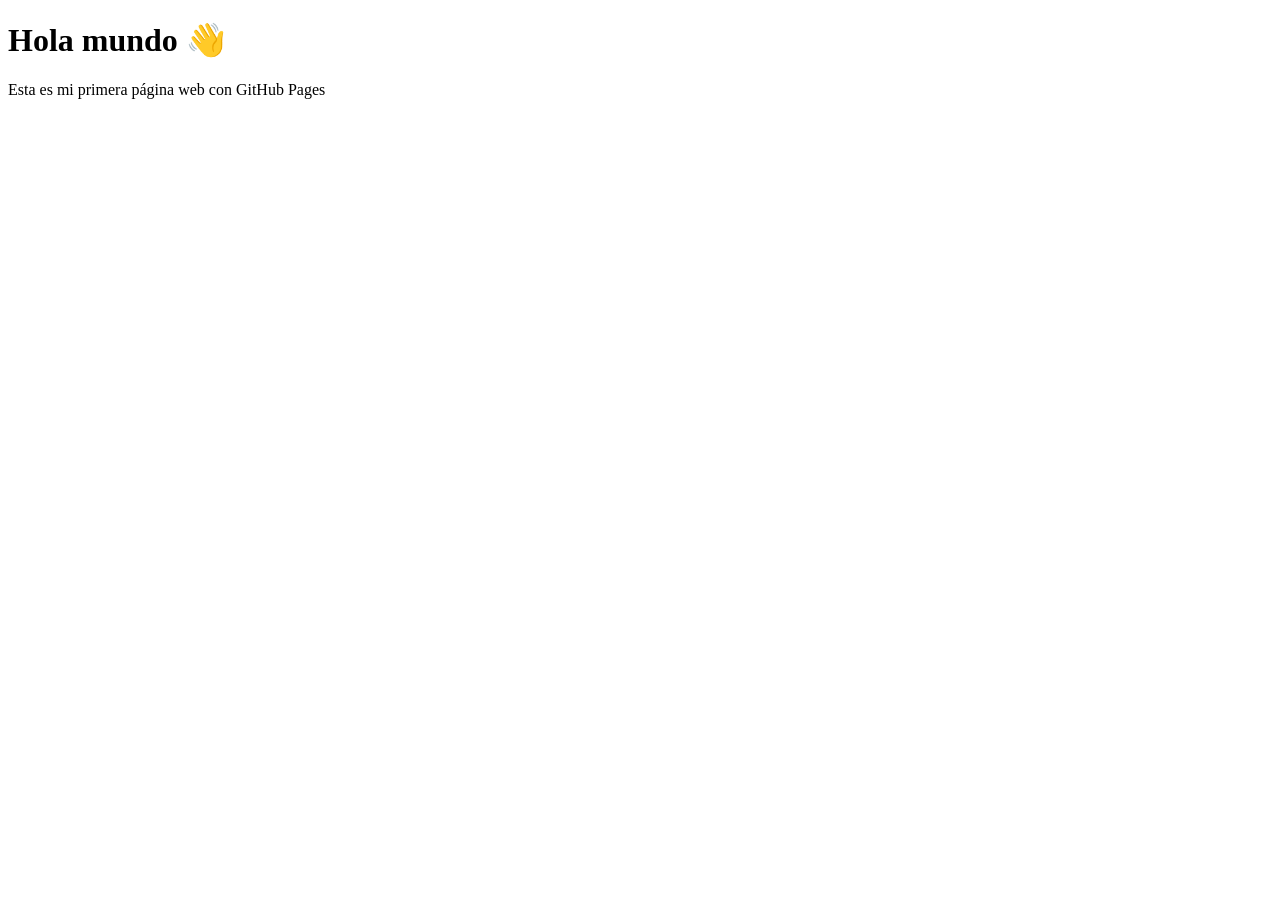
==== index.html @ 2db35939 "Add link to external stylesheet in index.html" ====
<!DOCTYPE html>
<html>
<head>
    <link rel="stylesheet" href="style.css">
    <title>Mi primera web</title>
</head>
<body>
    <h1>Hola mundo 👋</h1>
    <p>Esta es mi primera página web con GitHub Pages</p>
</body>
</html>
---- style.css ----
<style>
body {
    background-color: black;
    color: white;
    text-align: center;
}
</style>
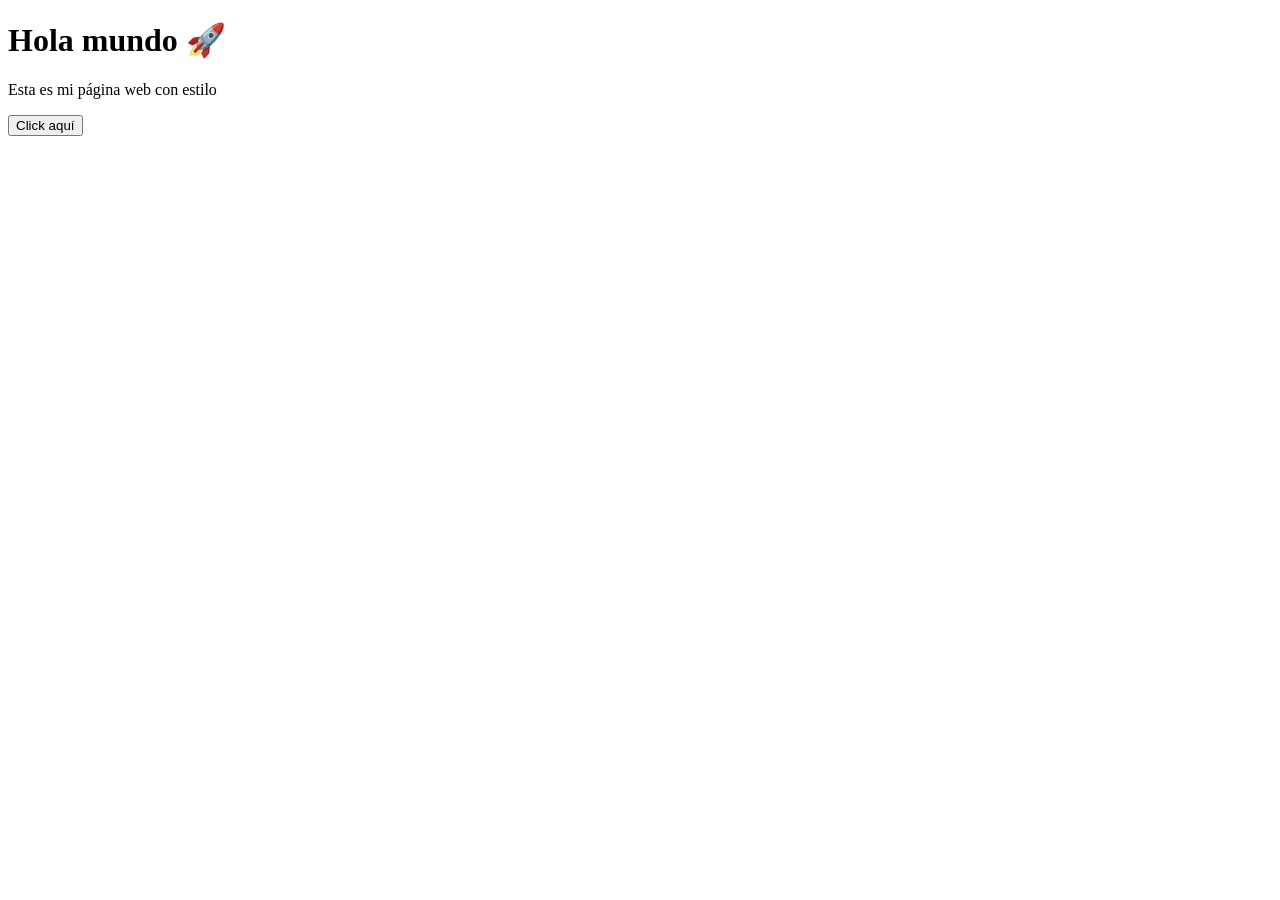
==== commit 030ae966: "Update index.html" ====
--- a/index.html
+++ b/index.html
@@ -1,11 +1,19 @@
 <!DOCTYPE html>
-<html>
+<html lang="es">
 <head>
+    <meta charset="UTF-8">
+    <title>Mi primera web</title>
+
+    <!-- Conexión con CSS -->
     <link rel="stylesheet" href="style.css">
-    <title>Mi primera web</title>
 </head>
+
 <body>
-    <h1>Hola mundo 👋</h1>
-    <p>Esta es mi primera página web con GitHub Pages</p>
+
+    <h1>Hola mundo 🚀</h1>
+    <p>Esta es mi página web con estilo</p>
+
+    <button>Click aquí</button>
+
 </body>
 </html>
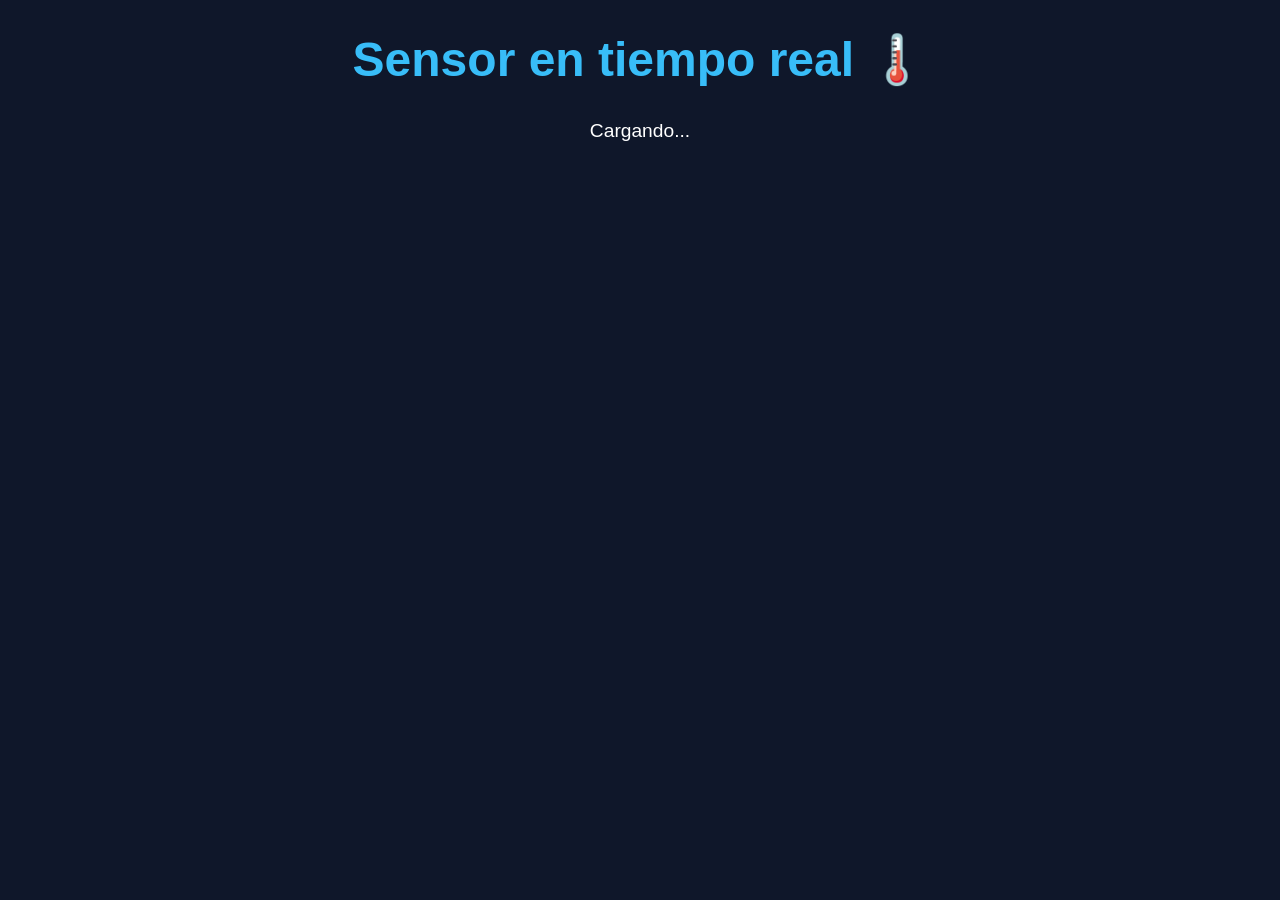
==== commit ace39361: "Update index.html" ====
--- a/index.html
+++ b/index.html
@@ -1,19 +1,32 @@
 <!DOCTYPE html>
-<html lang="es">
+<html>
 <head>
-    <meta charset="UTF-8">
-    <title>Mi primera web</title>
-
-    <!-- Conexión con CSS -->
+    <title>Dashboard</title>
     <link rel="stylesheet" href="style.css">
 </head>
 
 <body>
 
-    <h1>Hola mundo 🚀</h1>
-    <p>Esta es mi página web con estilo</p>
+    <h1>Sensor en tiempo real 🌡️</h1>
+    <p id="dato">Cargando...</p>
 
-    <button>Click aquí</button>
+    <script>
+        async function obtenerDato() {
+            try {
+                const response = await fetch("http://TU_IP:1880/data");
+                const data = await response.json();
+
+                document.getElementById("dato").innerText =
+                    data.valor + " " + data.unidad;
+
+            } catch (error) {
+                console.error("Error:", error);
+            }
+        }
+
+        // Actualiza cada 2 segundos
+        setInterval(obtenerDato, 2000);
+    </script>
 
 </body>
 </html>
--- a/style.css
+++ b/style.css
@@ -1,7 +1,33 @@
-<style>
+/* Fondo general */
 body {
-    background-color: black;
+    background-color: #0f172a;
     color: white;
     text-align: center;
+    font-family: Arial, sans-serif;
 }
-</style>
+
+/* Título */
+h1 {
+    color: #38bdf8;
+    font-size: 3em;
+}
+
+/* Texto */
+p {
+    font-size: 1.2em;
+}
+
+/* Botón */
+button {
+    background-color: #38bdf8;
+    color: black;
+    border: none;
+    padding: 10px 20px;
+    font-size: 1em;
+    border-radius: 8px;
+    cursor: pointer;
+}
+
+button:hover {
+    background-color: #0ea5e9;
+}
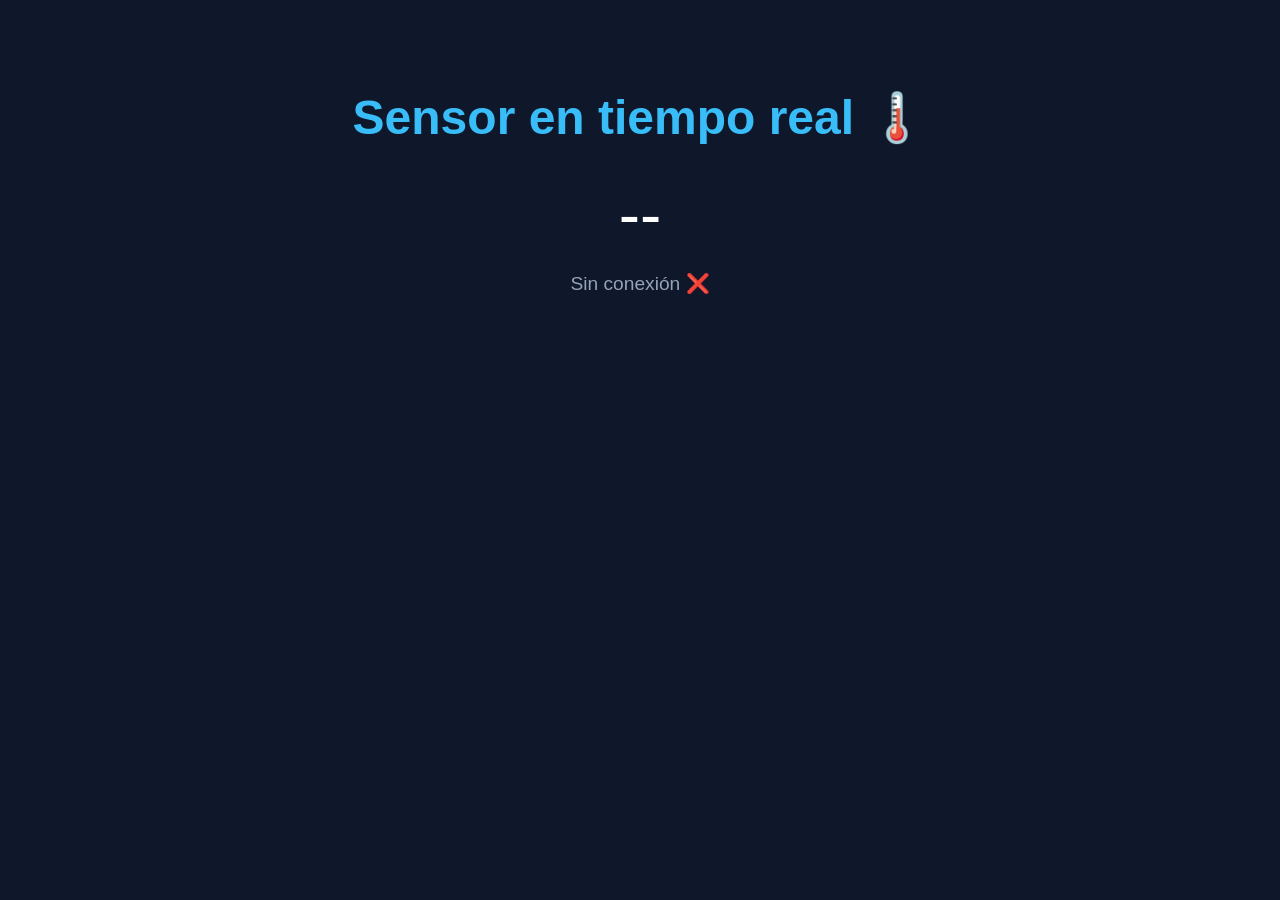
==== commit ea5144cc: "Update index.html for improved layout and functionality" ====
--- a/index.html
+++ b/index.html
@@ -1,14 +1,42 @@
 <!DOCTYPE html>
-<html>
+<html lang="es">
 <head>
-    <title>Dashboard</title>
-    <link rel="stylesheet" href="style.css">
+    <meta charset="UTF-8">
+    <title>Dashboard Node-RED</title>
+
+    <style>
+        body {
+            background-color: #0f172a;
+            color: white;
+            font-family: Arial, sans-serif;
+            text-align: center;
+            padding-top: 50px;
+        }
+
+        h1 {
+            color: #38bdf8;
+            font-size: 3em;
+        }
+
+        #dato {
+            font-size: 4em;
+            margin-top: 20px;
+        }
+
+        .status {
+            margin-top: 20px;
+            font-size: 1.2em;
+            color: #94a3b8;
+        }
+    </style>
 </head>
 
 <body>
 
     <h1>Sensor en tiempo real 🌡️</h1>
-    <p id="dato">Cargando...</p>
+
+    <div id="dato">--</div>
+    <div class="status" id="estado">Conectando...</div>
 
     <script>
         async function obtenerDato() {
@@ -19,12 +47,18 @@
                 document.getElementById("dato").innerText =
                     data.valor + " " + data.unidad;
 
+                document.getElementById("estado").innerText = "Conectado ✅";
+
             } catch (error) {
                 console.error("Error:", error);
+                document.getElementById("estado").innerText = "Sin conexión ❌";
             }
         }
 
-        // Actualiza cada 2 segundos
+        // Ejecutar inmediatamente
+        obtenerDato();
+
+        // Actualizar cada 2 segundos
         setInterval(obtenerDato, 2000);
     </script>
 
